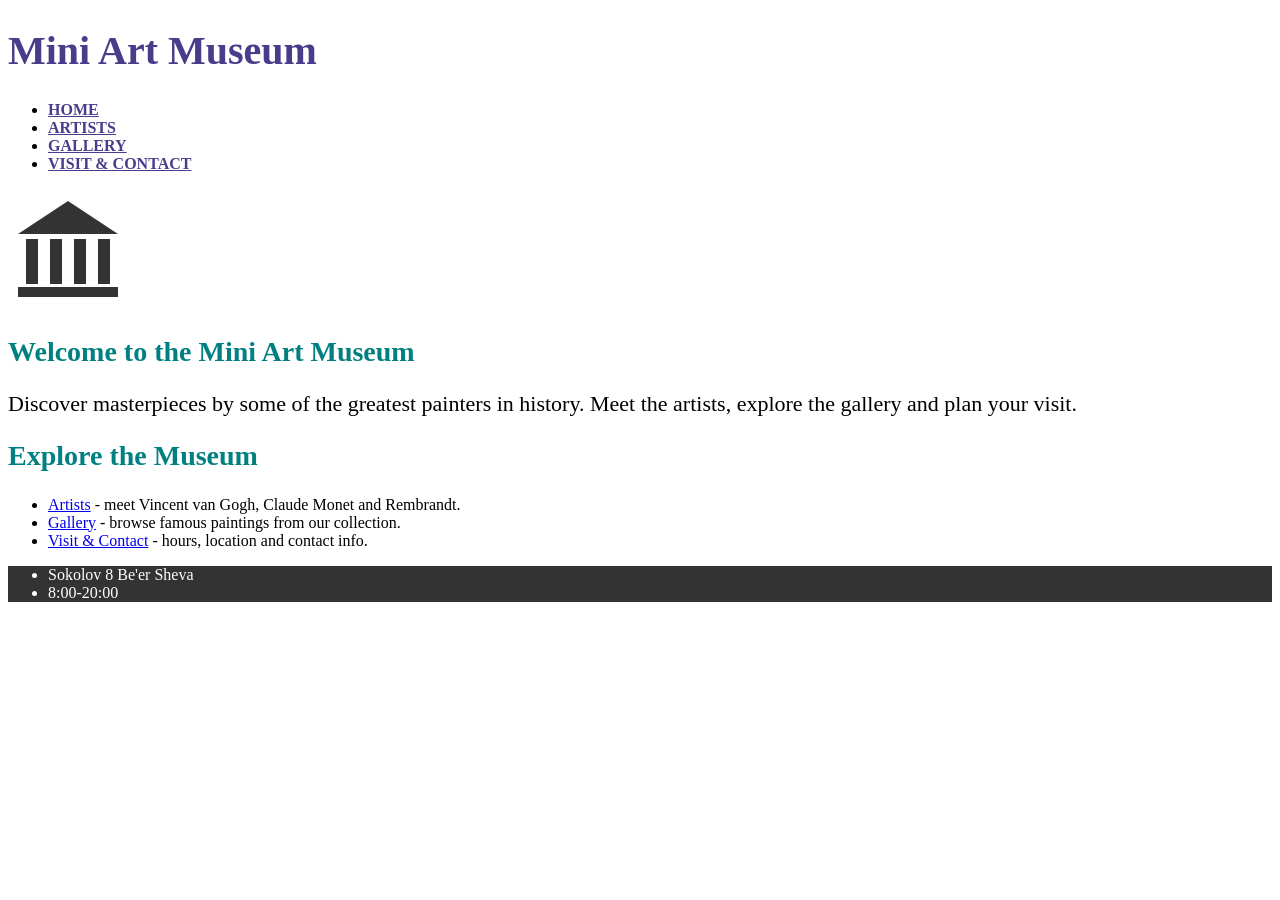
==== index.html @ 4f897970 "Added files" ====
<!doctype html>
<html lang="en">
  <head>
    <meta charset="UTF-8" />
    <meta name="viewport" content="width=device-width, initial-scale=1.0" />
    <title>Mini Art Museum - Home</title>
    <link rel="stylesheet" href="css/style.css" />
  </head>
  <body>
    <header>
      <h1>Mini Art Museum</h1>
      <nav>
        <ul class="pages">
          <li><a href="index.html">Home</a></li>
          <li><a href="artists.html">Artists</a></li>
          <li><a href="gallery.html">Gallery</a></li>
          <li><a href="visit.html">Visit &amp; Contact</a></li>
        </ul>
      </nav>
    </header>

    <main>
      <section>
        <img src="img/logo.svg" alt="Mini Art Museum logo" width="120" />
        <h2>Welcome to the Mini Art Museum</h2>
        <p id="welcome-text">
          Discover masterpieces by some of the greatest painters in history.
          Meet the artists, explore the gallery and plan your visit.
        </p>
      </section>

      <section>
        <h2>Explore the Museum</h2>
        <ul>
          <li>
            <a href="artists.html">Artists</a> - meet Vincent van Gogh, Claude
            Monet and Rembrandt.
          </li>
          <li>
            <a href="gallery.html">Gallery</a> - browse famous paintings from
            our collection.
          </li>
          <li>
            <a href="visit.html">Visit &amp; Contact</a> - hours, location and
            contact info.
          </li>
        </ul>
      </section>
    </main>

    <footer class="footer">
      <ul class="footer-list">
        <li id="museum-location">Sokolov 8 Be'er Sheva</li>
        <li id="footer-museum-hours">8:00-20:00</li>
      </ul>
    </footer>
  </body>
</html>
---- css/style.css ----
/* ===== Step 2: Type Selectors ===== */

h1 {
  color: darkslateblue;
  font-size: 40px;
}

h2 {
  color: teal;
  font-size: 28px;
}

nav a {
  text-transform: uppercase;
  font-weight: bold;
}

footer {
  background-color: #333333;
  color: white;
}

/* ===== Step 3: Class Selectors ===== */

.artist-card {
  border: 2px solid darkslateblue;
  border-radius: 10px;
  background-color: lavender;
}

.thumbnail {
  border: 3px solid #333333;
  border-radius: 8px;
}

/* ===== Step 4: Id Selectors ===== */

#vangogh h2 {
  color: goldenrod;
}

#monet h2 {
  color: cornflowerblue;
}

#rembrandt h2 {
  color: saddlebrown;
}

#welcome-text {
  font-size: 22px;
}

/* ===== Step 5: Parent + Child Selectors ===== */

header nav a {
  color: darkslateblue;
}

main article h2 {
  font-size: 32px;
}

footer a {
  color: white;
}

/* ===== Step 6: Specificity Check ===== */

/*
  The "Visit Us" <h2> in visit.html has class="section-title".
  Two rules try to color it:
    h2             { color: teal; }     (type selector, Step 2)
    .section-title { color: crimson; }  (class selector, below)
  Crimson wins: a class selector is more specific than a type selector,
  so it wins no matter which rule comes first in the file.
*/

.section-title {
  color: crimson;
}

/*
  Specificity scores (id, class, type):
    h2              -> (0, 0, 1)  one type
    .artist-card    -> (0, 1, 0)  one class
    #vangogh h2     -> (1, 0, 1)  one id + one type
    header nav a    -> (0, 0, 3)  three types
*/
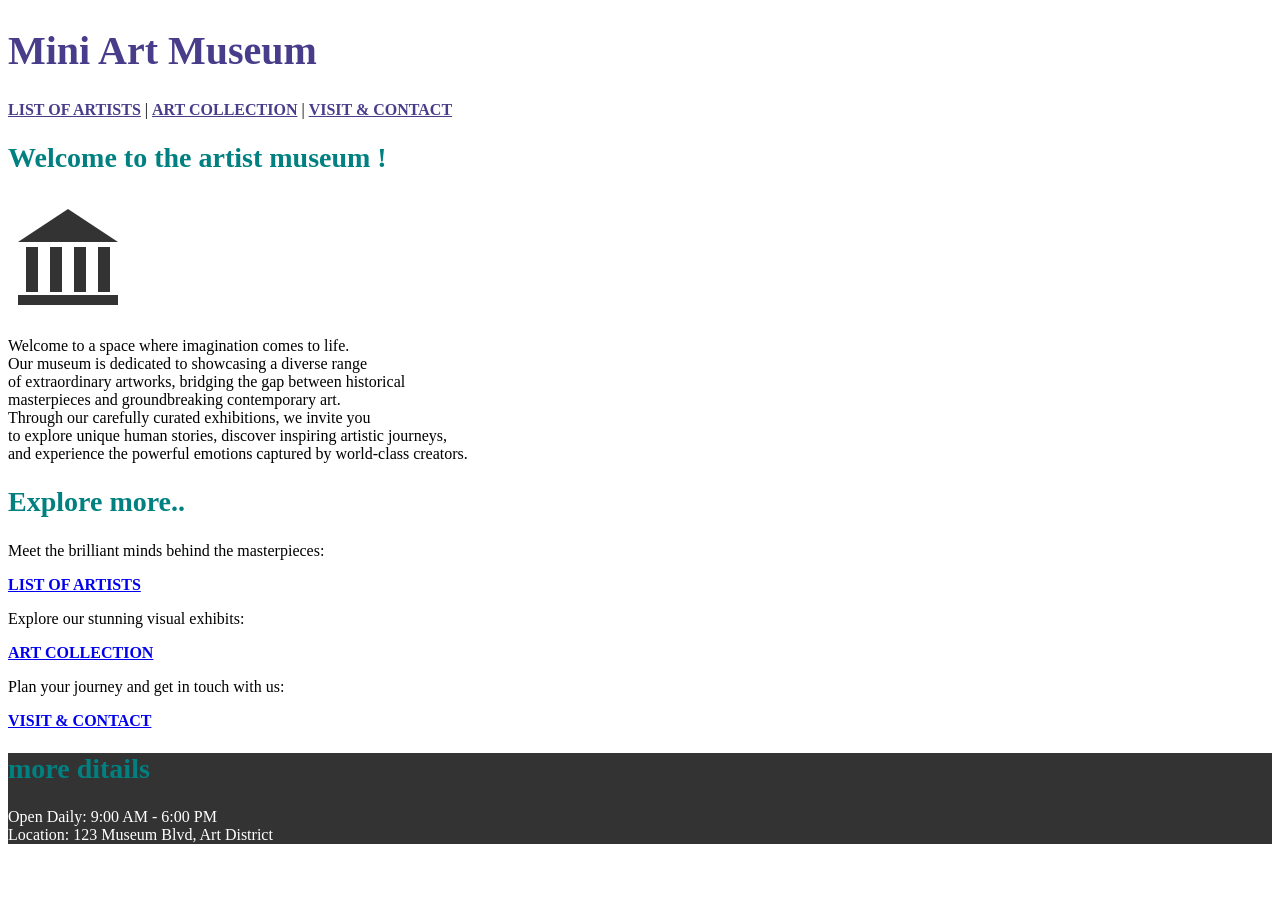
==== commit d47b5e0f: "Added changes" ====
--- a/index.html
+++ b/index.html
@@ -1,58 +1,54 @@
 <!doctype html>
 <html lang="en">
-  <head>
-    <meta charset="UTF-8" />
-    <meta name="viewport" content="width=device-width, initial-scale=1.0" />
-    <title>Mini Art Museum - Home</title>
-    <link rel="stylesheet" href="css/style.css" />
-  </head>
-  <body>
-    <header>
-      <h1>Mini Art Museum</h1>
-      <nav>
-        <ul class="pages">
-          <li><a href="index.html">Home</a></li>
-          <li><a href="artists.html">Artists</a></li>
-          <li><a href="gallery.html">Gallery</a></li>
-          <li><a href="visit.html">Visit &amp; Contact</a></li>
-        </ul>
-      </nav>
-    </header>
 
-    <main>
-      <section>
-        <img src="img/logo.svg" alt="Mini Art Museum logo" width="120" />
-        <h2>Welcome to the Mini Art Museum</h2>
-        <p id="welcome-text">
-          Discover masterpieces by some of the greatest painters in history.
-          Meet the artists, explore the gallery and plan your visit.
-        </p>
-      </section>
+<head>
+  <meta charset="UTF-8" />
+  <meta name="viewport" content="width=device-width, initial-scale=1.0" />
+  <title>Mini Art Museum - Home</title>
+  <link rel="stylesheet" href="css/style.css" />
+</head>
 
-      <section>
-        <h2>Explore the Museum</h2>
-        <ul>
-          <li>
-            <a href="artists.html">Artists</a> - meet Vincent van Gogh, Claude
-            Monet and Rembrandt.
-          </li>
-          <li>
-            <a href="gallery.html">Gallery</a> - browse famous paintings from
-            our collection.
-          </li>
-          <li>
-            <a href="visit.html">Visit &amp; Contact</a> - hours, location and
-            contact info.
-          </li>
-        </ul>
-      </section>
-    </main>
+<body>
+  <header>
+    <h1>Mini Art Museum</h1>
+    <nav>
+      <a href="./artists.html">List of artists</a> |
+      <a href="./gallery.html">Art collection</a> |
+      <a href="./visit.html">Visit & Contact</a>
+    </nav>
+  </header>
+  <main>
+    <section id="welcome">
+      <h2>Welcome to the artist museum !</h2>
+      <img src="./img/logo.svg" alt="museum logo">
+      <p>Welcome to a space where imagination comes to life. <br>
+        Our museum is dedicated to showcasing a diverse range <br>
+        of extraordinary artworks, bridging the gap between historical <br>
+        masterpieces and groundbreaking contemporary art. <br>
+        Through our carefully curated exhibitions, we invite you <br>
+        to explore unique human stories, discover inspiring artistic journeys, <br>
+        and experience the powerful emotions captured by world-class creators.</p>
+        </section>
+    <section id="Explore">
+      <h2>Explore more..</h2>     
+        <nav>
+          <p>Meet the brilliant minds behind the masterpieces:</p>
+          <a href="./artists.html">List of artists</a>
+          <p>Explore our stunning visual exhibits:</p>
+          <a href="./gallery.html">Art collection</a>
+          <p>Plan your journey and get in touch with us:</p>
+          <a href="./visit.html">Visit & Contact</a>
+        </nav>
+    </section>
+  </main>
+  <footer>
+    <h2>more ditails</h2>
+    <p>
+      Open Daily: 9:00 AM - 6:00 PM 
+      <br>
+      Location: 123 Museum Blvd, Art District
+    </p>
+  </footer>
+</body>
 
-    <footer class="footer">
-      <ul class="footer-list">
-        <li id="museum-location">Sokolov 8 Be'er Sheva</li>
-        <li id="footer-museum-hours">8:00-20:00</li>
-      </ul>
-    </footer>
-  </body>
-</html>
+</html>
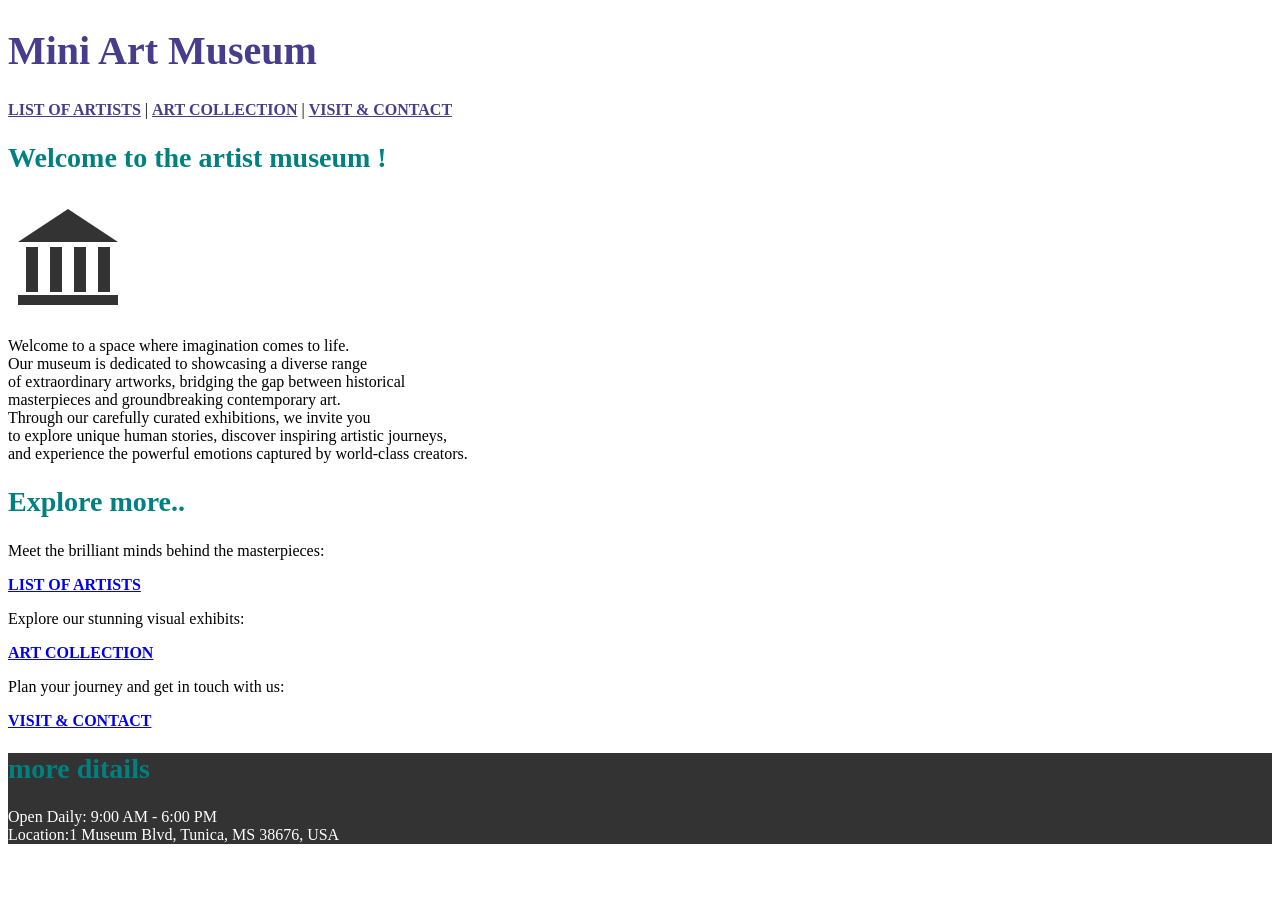
==== commit 907f93d7: "Done" ====
--- a/index.html
+++ b/index.html
@@ -28,25 +28,25 @@
         Through our carefully curated exhibitions, we invite you <br>
         to explore unique human stories, discover inspiring artistic journeys, <br>
         and experience the powerful emotions captured by world-class creators.</p>
-        </section>
+    </section>
     <section id="Explore">
-      <h2>Explore more..</h2>     
-        <nav>
-          <p>Meet the brilliant minds behind the masterpieces:</p>
-          <a href="./artists.html">List of artists</a>
-          <p>Explore our stunning visual exhibits:</p>
-          <a href="./gallery.html">Art collection</a>
-          <p>Plan your journey and get in touch with us:</p>
-          <a href="./visit.html">Visit & Contact</a>
-        </nav>
+      <h2>Explore more..</h2>
+      <nav>
+        <p>Meet the brilliant minds behind the masterpieces:</p>
+        <a href="./artists.html">List of artists</a>
+        <p>Explore our stunning visual exhibits:</p>
+        <a href="./gallery.html">Art collection</a>
+        <p>Plan your journey and get in touch with us:</p>
+        <a href="./visit.html">Visit & Contact</a>
+      </nav>
     </section>
   </main>
   <footer>
     <h2>more ditails</h2>
     <p>
-      Open Daily: 9:00 AM - 6:00 PM 
+      Open Daily: 9:00 AM - 6:00 PM
       <br>
-      Location: 123 Museum Blvd, Art District
+      Location:1 Museum Blvd, Tunica, MS 38676, USA
     </p>
   </footer>
 </body>
--- a/css/style.css
+++ b/css/style.css
@@ -29,6 +29,7 @@
 }
 
 .thumbnail {
+  width : 100%;
   border: 3px solid #333333;
   border-radius: 8px;
 }
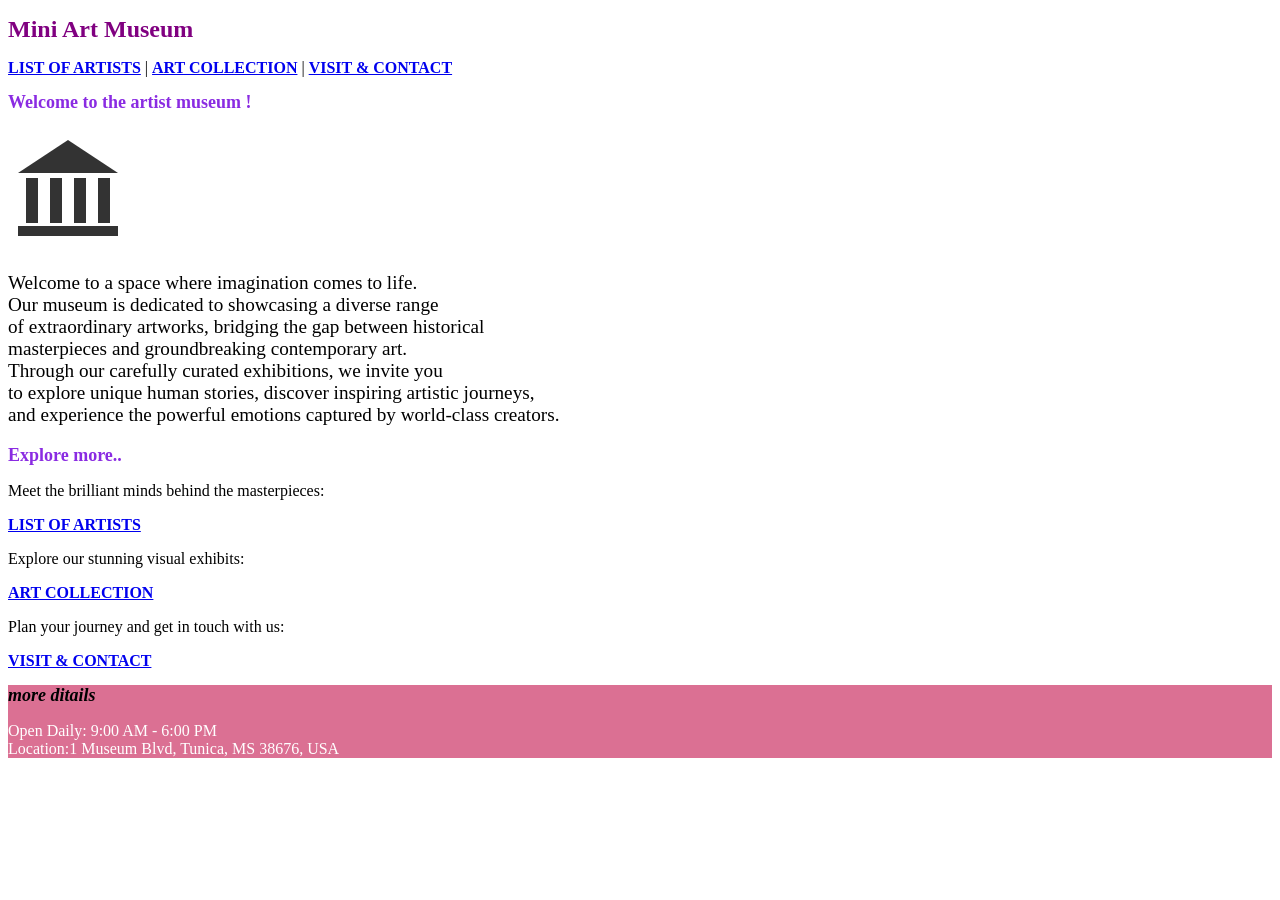
==== commit e88849b7: "Done css" ====
--- a/index.html
+++ b/index.html
@@ -42,7 +42,7 @@
     </section>
   </main>
   <footer>
-    <h2>more ditails</h2>
+    <h2 class = "ditails">more ditails</h2>
     <p>
       Open Daily: 9:00 AM - 6:00 PM
       <br>
--- a/css/style.css
+++ b/css/style.css
@@ -1,90 +1,97 @@
-/* ===== Step 2: Type Selectors ===== */
-
 h1 {
-  color: darkslateblue;
-  font-size: 40px;
+  color: purple;
+  font-size: x-large;
 }
 
 h2 {
-  color: teal;
-  font-size: 28px;
+  color: blueviolet;
+  font-size: large;
+
 }
 
 nav a {
-  text-transform: uppercase;
-  font-weight: bold;
+ text-transform: uppercase;
+ font-weight: bold;
+}
+footer {
+background-color:palevioletred ;
+color: aliceblue;
 }
 
-footer {
-  background-color: #333333;
-  color: white;
-}
-
-/* ===== Step 3: Class Selectors ===== */
 
 .artist-card {
-  border: 2px solid darkslateblue;
-  border-radius: 10px;
-  background-color: lavender;
+border: 10px solid black;
+border-radius: 10px;
+background-color: antiquewhite;
 }
 
 .thumbnail {
-  width : 100%;
-  border: 3px solid #333333;
-  border-radius: 8px;
+border: 10px solid gray;
+border-radius: 10px;
 }
 
-/* ===== Step 4: Id Selectors ===== */
 
-#vangogh h2 {
-  color: goldenrod;
+#VincentWillemVanGogh h2 {
+  color: aquamarine;
 }
 
-#monet h2 {
-  color: cornflowerblue;
+#ClaudeMonet h2 {
+  color:antiquewhite;
 }
 
-#rembrandt h2 {
-  color: saddlebrown;
+#RembrandtVanRijn h2 {
+  color: brown;
 }
 
-#welcome-text {
-  font-size: 22px;
+#welcome {
+  font-size:larger;
 }
 
-/* ===== Step 5: Parent + Child Selectors ===== */
-
 header nav a {
-  color: darkslateblue;
 }
 
-main article h2 {
-  font-size: 32px;
+#VisitUs h2 {
 }
 
-footer a {
+/* (1,0,2) */
+#VisitUs h2 li{
+  font-size: 18px;
+  color: aqua;
+}
+
+footer p {
   color: white;
 }
+/* (0,0,2) */
+footer a {
+  color: blue;
+}
 
-/* ===== Step 6: Specificity Check ===== */
+/* 
+Write 2 contradicting rules for the same <h2>: 
+one type selector and one class selector. 
+*/
+
+h2 {
+ font-style: normal;
+  color: blueviolet;
+}
+.ditails {
+  color:black;
+ font-style: italic;
+}
+
+/* 
+ Which color wins, and why?
+  color:black; wins
+  bacause class get 10 points vs type get only 1 point
+  class is more specipic
+
+*/
 
 /*
-  The "Visit Us" <h2> in visit.html has class="section-title".
-  Two rules try to color it:
-    h2             { color: teal; }     (type selector, Step 2)
-    .section-title { color: crimson; }  (class selector, below)
-  Crimson wins: a class selector is more specific than a type selector,
-  so it wins no matter which rule comes first in the file.
-*/
-
-.section-title {
-  color: crimson;
-}
-
-/*
-  Specificity scores (id, class, type):
-    h2              -> (0, 0, 1)  one type
-    .artist-card    -> (0, 1, 0)  one class
-    #vangogh h2     -> (1, 0, 1)  one id + one type
-    header nav a    -> (0, 0, 3)  three types
-*/
+● Calculate the specificity score of 3 of your own selectors
+    #VisitUs h2 li  (1,0,2)
+    footer a        (0,0,2)  
+header nav a (0,0,3)
+    */
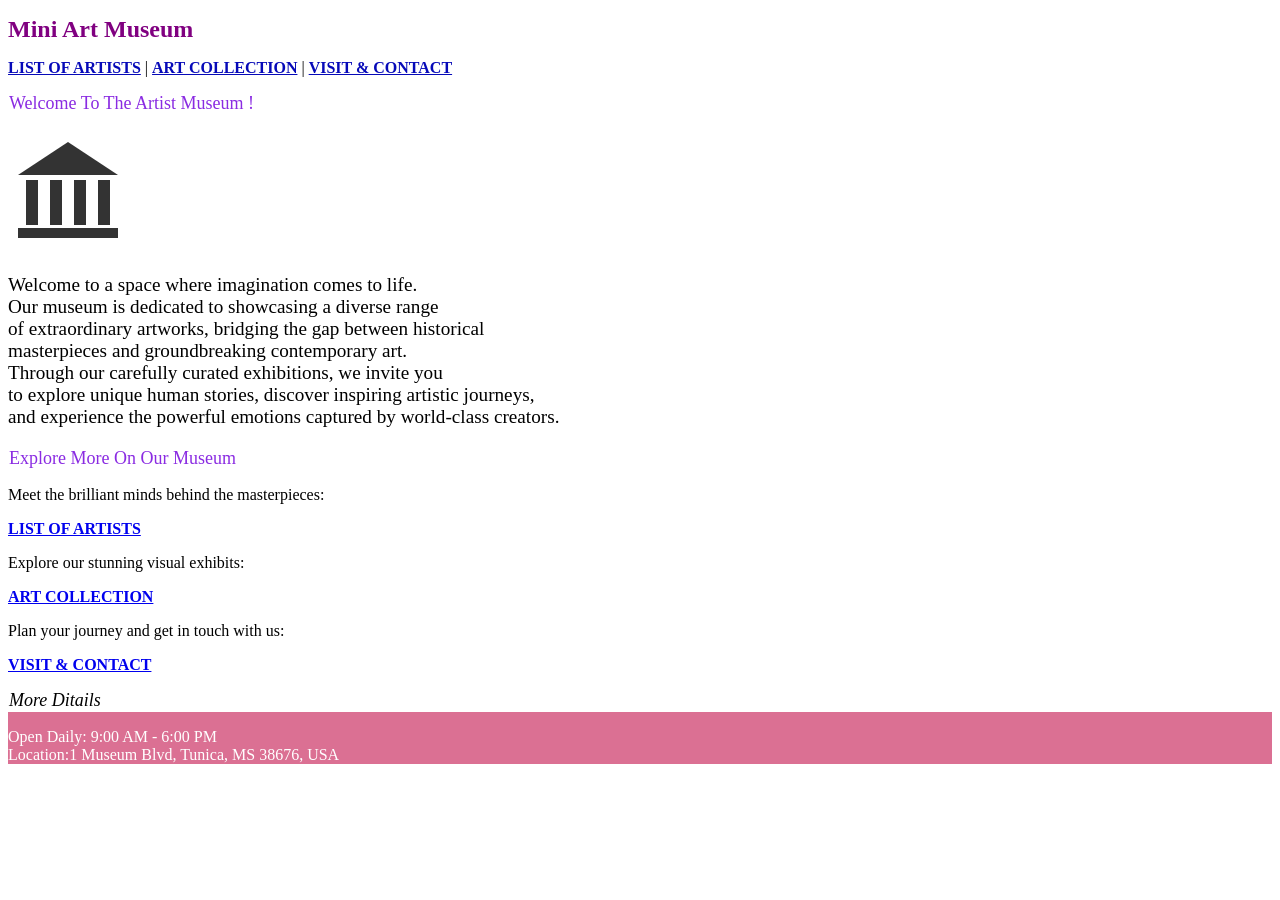
==== commit 7acaa80f: "semantic changes" ====
--- a/index.html
+++ b/index.html
@@ -30,7 +30,7 @@
         and experience the powerful emotions captured by world-class creators.</p>
     </section>
     <section id="Explore">
-      <h2>Explore more..</h2>
+      <h2>Explore more on our museum</h2>
       <nav>
         <p>Meet the brilliant minds behind the masterpieces:</p>
         <a href="./artists.html">List of artists</a>
--- a/css/style.css
+++ b/css/style.css
@@ -6,7 +6,6 @@
 h2 {
   color: blueviolet;
   font-size: large;
-
 }
 
 nav a {
@@ -26,6 +25,7 @@
 }
 
 .thumbnail {
+width: 100%;
 border: 10px solid gray;
 border-radius: 10px;
 }
@@ -48,9 +48,12 @@
 }
 
 header nav a {
+  color: rgb(6, 9, 184);
 }
 
 #VisitUs h2 {
+  color: rgb(35, 1, 35);
+
 }
 
 /* (1,0,2) */
@@ -74,11 +77,17 @@
 
 h2 {
  font-style: normal;
+  background-color: white;
   color: blueviolet;
+  font-size: large;
+  font-weight:normal;
+  text-transform:capitalize;
+  border: 1px solid white;
+  border-radius:0%;
 }
 .ditails {
   color:black;
- font-style: italic;
+  font-style: italic;
 }
 
 /* 
